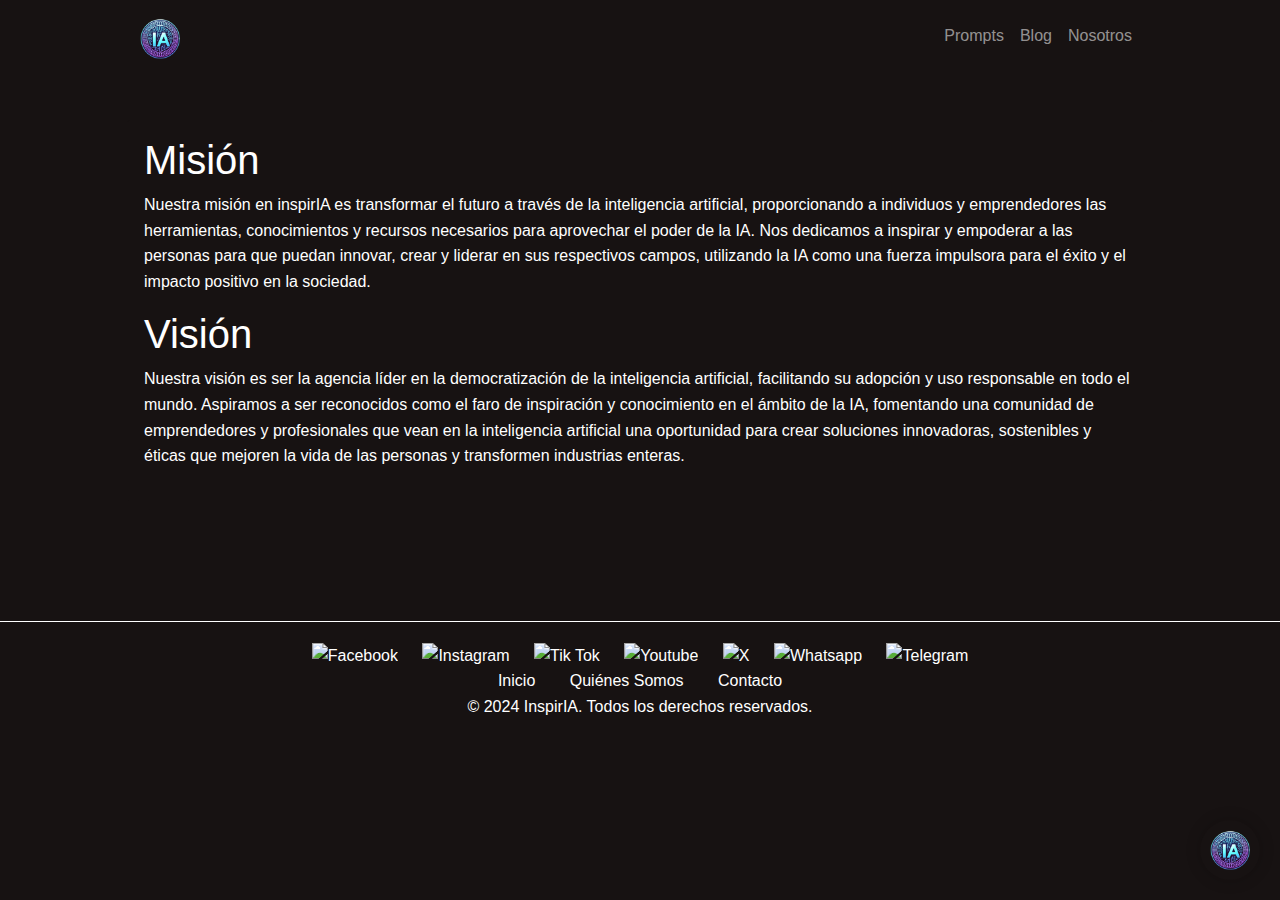
==== about.html @ 489cacd6 "Footer actualizado" ====
<!DOCTYPE html>
<html lang="es">

<head>
    <meta charset="UTF-8">
    <meta name="viewport" content="width=device-width, initial-scale=1.0">
    <meta name="description" content="">
    <meta name="keywords" content="">
    <meta name="author" content="InspirIA">

    <title>El Impacto y Futuro de la Inteligencia Artificial según Kai-Fu Lee - InspirIA</title>
    <link href="https://cdn.jsdelivr.net/npm/bootstrap@5.3.3/dist/css/bootstrap.min.css" rel="stylesheet"
        integrity="sha384-QWTKZyjpPEjISv5WaRU9OFeRpok6YctnYmDr5pNlyT2bRjXh0JMhjY6hW+ALEwIH" crossorigin="anonymous">
    <link rel="stylesheet" href="https://fonts.googleapis.com/css2?family=Montserrat:wght@400;700&display=swap">
    <link href="https://fonts.googleapis.com/css2?family=PT+Sans:ital,wght@0,400;0,700;1,400;1,700&display=swap"
        rel="stylesheet">
    <link rel="stylesheet" href="style.css">
</head>


<body>

    <!-- Navbar -->
    <nav class="navbar navbar-expand-lg navbar-dark ">
        <div class="container">
            <a class="navbar-brand" href="index.html">
                <img src="images/logoRed.png" alt="Logo" width="40" height="40" class="d-inline-block align-text-top" loading="lazy">

            </a>
            <button class="navbar-toggler" type="button" data-bs-toggle="collapse" data-bs-target="#navbarNav"
                aria-controls="navbarNav" aria-expanded="false" aria-label="Toggle navigation">
                <span class="navbar-toggler-icon"></span>
            </button>
            <div class="collapse navbar-collapse" id="navbarNav">
                <ul class="navbar-nav ms-auto">
                    <li class="nav-item">
                        <a class="nav-link" href="prompt.html">Prompts</a>
                    </li>
                    <li class="nav-item">
                        <a class="nav-link" href="blog.html">Blog</a>
                    </li>
                    <li class="nav-item">
                        <a class="nav-link" href="about.html">Nosotros</a>
                    </li>

                </ul>
            </div>
        </div>
    </nav>


    <div class="container my-5">
        <h1> Misión</h1>
            <p>Nuestra misión en inspirIA es transformar el futuro a través de la inteligencia artificial, proporcionando a individuos y emprendedores las herramientas, conocimientos y recursos necesarios para aprovechar el poder de la IA. Nos dedicamos a inspirar y empoderar a las personas para que puedan innovar, crear y liderar en sus respectivos campos, utilizando la IA como una fuerza impulsora para el éxito y el impacto positivo en la sociedad.</p>

        <h1> Visión</h1>
        <p>Nuestra visión es ser la agencia líder en la democratización de la inteligencia artificial, facilitando su adopción y uso responsable en todo el mundo. Aspiramos a ser reconocidos como el faro de inspiración y conocimiento en el ámbito de la IA, fomentando una comunidad de emprendedores y profesionales que vean en la inteligencia artificial una oportunidad para crear soluciones innovadoras, sostenibles y éticas que mejoren la vida de las personas y transformen industrias enteras.</p>
        
    </div>


    <!-- Footer -->
        <div class="footer-separatorblog"></div>
        <footer>
            <div class="footer-icons">
                <a href="#"><img width="24" height="24"
                        src="https://img.icons8.com/external-tanah-basah-basic-outline-tanah-basah/24/FFFFFF/external-facebook-social-media-tanah-basah-basic-outline-tanah-basah.png"
                        alt="Facebook"></a>
                <a href="#"><img width="25" height="25" src="https://img.icons8.com/ios/50/FFFFFF/instagram-new--v1.png"
                        alt="Instagram"></a>
                <a href="#"><img width="26" height="26" src="https://img.icons8.com/ios/50/FFFFFF/tiktok--v1.png"
                        alt="Tik Tok"></a>
                <a href="#"><img width="26" height="26" src="https://img.icons8.com/ios/50/FFFFFF/youtube-play--v1.png"
                        alt="Youtube"></a>
                <a href="#"><img width="26" height="26" src="https://img.icons8.com/ios/50/FFFFFF/twitterx--v2.png"
                        alt="X"></a>
                <a href="#"><img width="24" height="24" src="https://img.icons8.com/ios/50/FFFFFF/whatsapp--v1.png"
                        alt="Whatsapp"></a>
                <a href="#"><img width="26" height="26" src="https://img.icons8.com/ios/50/FFFFFF/telegram-app.png"
                        alt="Telegram"></a>

            </div>
            <div class="footer-links">
                <a href="index.html">Inicio</a>
                <a href="about.html">Quiénes Somos</a>
                <a href="https://wa.me/573195851408?text=Hola%2C%20me%20gustar%C3%ADa%20colaborar%20con%20ustedes!" target="_blank">Contacto</a>
            </div>
            <div class="container">
                <p>&copy; 2024 InspirIA. Todos los derechos reservados.</p>
            </div>
        </footer>

        <!-- Scripts -->
        <script src="https://cdn.jsdelivr.net/npm/bootstrap@5.3.3/dist/js/bootstrap.bundle.min.js"
            integrity="sha384-YvpcrYf0tY3lHB60NNkmXc5s9fDVZLESaAA55NDzOxhy9GkcIdslK1eN7N6jIeHz"
            crossorigin="anonymous"></script>
        <script src="https://cdn.jsdelivr.net/npm/marked/marked.min.js"></script>
        <script src="script.js"></script>
    </body>

</html>
---- style.css ----
/* Botón de iniciar conversación */
#startConversationButton {
  padding: 10px;
  border: none;
  background-color: #333;
  color: white;
  border-radius: 20px;
  cursor: pointer;
  width: 100%;
  transition: background-color 0.3s ease;
}

#startConversationButton:hover {
  background-color: #5A8BCC;

}

/* Botón de enviar mensaje */
#sendButton {
  padding: 10px;
  border: none;
  background-color: #4473B2;
  color: white;
  border-radius: 0 5px 5px 0;
  cursor: pointer;
  transition: background-color 0.3s ease;
}

#sendButton:hover {
  background-color: #5A8BCC;
}

/* Burbuja de chat */
.chat-bubble {
  position: fixed;
  bottom: 20px;
  right: 20px;
  /* Ubicada a la derecha */
  width: 60px;
  height: 60px;
  border-radius: 50%;
  background-color: #171212;
  box-shadow: 0 0 15px rgba(0, 0, 0, 0.2);
  display: flex;
  justify-content: center;
  align-items: center;
  cursor: pointer;
  z-index: 1000;
  transition: background-color 0.3s ease;
}

.chat-bubble:hover {
  background-color: #5A8BCC;
}

.chat-bubble img {
  width: 40px;
  height: 40px;
}

.chat-container {
  display: none;
  position: fixed;
  bottom: 20px;
  right: 20px;
  /* Ubicada a la derecha */
  width: 450px;
  height: 90%;
  background-color: #333;
  z-index: 1000;
  border-radius: 20px;
  font-family: 'Montserrat', sans-serif;
}

@media (min-width: 769px) {
  .chat-container {
    border: 0px solid black;
    /* Contorno negro más grueso */
  }
}

@media (min-width: 769px) {
  .chat-header {
    display: flex !important;
    visibility: visible !important;
  }
}


.chat-content-vertical {
  width: 100%;
  height: 100%;
  background-color: #F1F4F9;
  border-radius: 20px;
  display: flex;
  flex-direction: column;
}

.chat-header {
  display: flex;
  align-items: center;
  justify-content: center;
  background-color: #333;
  height: 60px;
  border-top-left-radius: 20px;
  border-top-right-radius: 20px;
  padding: 0 15px;
  position: relative;
}

.chat-header img {
  max-height: 40px;
}

.chat-header-title {
  display: flex;
}

.chat-bot-info {
  text-align: center;
  margin-top: 10px;
  margin-bottom: 10px;
}

.chat-bot-icon {
  width: 40px;
  height: 40px;
  border-radius: 50%;
}

.chat-bot-title {
  display: block;
  font-size: 14px;
  font-weight: bold;
  margin-top: 5px;
  color: #4473B2;
}

.chat-bot-subtitle {
  display: block;
  font-size: 12px;
  color: #555;
}

.chat-close {
  cursor: pointer;
  font-size: 20px;
  position: absolute;
  top: 50%;
  transform: translateY(-50%);
  right: 20px;
  background-color: transparent;
  border: none;
  border-radius: 5px;
  padding: 5px;
  transition: background-color 0.3s ease;
  color: #4473B2;
}

.chat-close:hover {
  background-color: #FF4D4D;
  color: white;
}

.chat-messages {
  flex: 1;
  overflow-y: auto;
  border: 1px solid #E0E0E0;
  border-radius: 10px;
  padding: 10px;
  margin: 10px;
  font-size: 14px;
  color: #333;
  background-color: #FFFFFF;
}

.chat-messages p {
  margin: 0 0 10px;
}

.chat-input-container {
  display: flex;
  padding: 10px;
  border-top: 1px solid #E0E0E0;
  background-color: #F1F4F9;
}

.chat-input-container input {
  flex: 1;
  padding: 10px;
  border: 1px solid #E0E0E0;
  border-radius: 5px 0 0 5px;
  background-color: #FFFFFF;
  color: #333;
}

.chat-input-container button {
  padding: 10px;
  border: none;
  background-color: #4473B2;
  color: white;
  border-radius: 0 5px 5px 0;
  cursor: pointer;
}

@media (max-width: 768px) {
  .chat-container {
    width: 100%;
    height: 100%;
    right: 0;
    /* Ubicada a la derecha */
    bottom: 0;
    border-radius: 0;
  }

  .chat-input-container {
    display: flex;
    padding: 10px;
    border-top: 1px solid #E0E0E0;
    width: 100%;
    background-color: #F1F4F9;
  }

  .chat-input-container input {
    flex: 1;
    padding: 10px;
    border: 1px solid #E0E0E0;
    border-radius: 0;
    background-color: #FFFFFF;
    color: #333;
  }

  .chat-input-container button {
    padding: 10px;
    border: none;
    background-color: #4473B2;
    color: white;
    border-radius: 0;
    cursor: pointer;
    flex-shrink: 0;
  }

  .chat-header {
    height: 60px;
    border-top-left-radius: 0;
    border-top-right-radius: 0;
    padding: 0 15px;
    position: relative;
  }

  .chat-messages {
    flex: 1;
    overflow-y: auto;
    border: 1px solid #E0E0E0;
    border-radius: 0;
    padding: 10px;
    margin: 0;
    font-size: 14px;
    color: #333;
    background-color: #FFFFFF;
  }
}

@media (max-width: 768px) {

  /* Ajustes para el botón de iniciar conversación */
  #startConversationButton {
    padding: 10px;
    border-radius: 20px;
    width: calc(100% - 20px);
    /* Asegurarse que el botón no se corte */
    margin: 10px;
    /* Añadir márgenes alrededor del botón */
    box-sizing: border-box;
    /* Para incluir el padding en el ancho total */
  }

  /* Ajustes para el botón de enviar mensaje */
  #sendButton {
    border-radius: 0 5px 5px 0;
    margin: 0 10px 10px 0;
    /* Añadir margen inferior */
    box-sizing: border-box;
    /* Para incluir el padding en el ancho total */
  }

  /* Ajustes para el input de chat */
  .chat-input-container input {
    border-radius: 5px 0 0 5px;
    margin: 0 0 10px 10px;
    /* Añadir margen inferior */
    box-sizing: border-box;
    /* Para incluir el padding en el ancho total */
  }

  /* Ajustes generales para asegurar el centrado y alineación */
  .chat-input-container {
    display: flex;
    padding: 10px;
    /* Añadir padding alrededor */
    box-sizing: border-box;
    /* Para incluir el padding en el ancho total */
  }
}

.user-message {
  justify-content: flex-end;
  margin-right: 0;
  margin-left: auto;
  /* Asegura que la burbuja del usuario no tenga margen derecho */
}

.assistant-message {
  justify-content: flex-start;
  margin-left: 0;
  margin-right: auto;
  /* Asegura que la burbuja del asistente no tenga margen izquierdo */
}

.message-wrapper {
  display: flex;
  margin-bottom: 5px;
  /* Aumentar el espaciado entre los mensajes */
  padding: 5px;
  max-width: 100%;
  /* Permitir que las burbujas ocupen hasta el ancho completo */
}

.message-bubble {
  display: inline-flex;
  padding: 10px;
  border-radius: 10px;
  position: relative;
  font-size: 14px;
  word-wrap: break-word;
  max-width: 80%;
  align-items: center;
}


.user-message .message-bubble {
  background-color: #c4d8f8;
  /* Color similar a WhatsApp para el usuario */
  color: #000;
  /* Texto negro */
  border-top-right-radius: 0;
  justify-content: flex-end;
  align-self: flex-end;
}

.assistant-message .message-bubble {
  display: flex;
  align-items: center;
  background-color: #ececec;
  color: #000;
  border-top-left-radius: 0;
  justify-content: flex-start;
  align-self: flex-start;
}

.assistant-icon {
  width: 20px;
  height: 20px;
  margin-right: 10px;
}

.message-text {
  display: inline-block;
  max-width: 100%;
  /* Ajustar según el tamaño de la imagen */
}



/* Estilos para el nombre del remitente */
.message-bubble strong {
  display: block;
  margin-bottom: 5px;
}





/* Estilos pagina princpal */

/* Estilos base y de reinicio */
* {
  margin: 0;
  padding: 0;
  box-sizing: border-box;
}

body {
  font-family: Arial, sans-serif;
  line-height: 1.6;
  color: #F1F4F9;
  background-color: #171212
}

.title {
  font-family: 'PT Sans', sans-serif;
  font-style: italic;
  font-weight: 900;
  
}
#animating-word {
    display: inline-block;
}

.cursor {
  display: inline-block;
  margin-left: 2px;
  opacity: 1;
  animation: blink 1s infinite;
}

@keyframes blink {
  0%, 50% {
      opacity: 1;
  }
  50.01%, 100% {
      opacity: 0;
  }
}




.container {
  width: 80%;
  margin: auto;
  overflow: hidden;
}

/* Estilos de navegación, importado de Bootsrap */

/* Estilos de la sección hero */
.hero {
  background: #171212;
  padding: 8rem 0 4rem;
  text-align: center;
  position: relative;
  overflow: hidden;
}

.hero h1 {
  font-size: 3.5rem;
  margin-bottom: 1rem;
}

.hero p {
  font-size: 1.5rem;
  margin-bottom: 2rem;
}

.btn {
  display: inline-block;
  background: #6d0ae6;
  color: #fff;
  padding: 0.75rem 1.5rem;
  text-decoration: none;
  border-radius: 5px;
  transition: background 0.3s ease;
}

.btn:hover {
  background: #57b9ea;
}

/* Estilos de la sección de cursos destacados */
.featured-courses {
  padding: 4rem 0;
  background: #171212;
}

.course-cards {
  display: flex;
  justify-content: space-between;
  flex-wrap: wrap;
}

.course-card {
  width: calc(33.33% - 1rem);
  margin-bottom: 2rem;
  box-shadow: 6px 9px 4px rgb(58, 63, 223, 0.1);
  border-radius: 5px;
  overflow: hidden;
  transition: transform 0.3s ease; /* Agregado para la transición suave */
  cursor: pointer; /* Cambia el cursor al puntero para indicar que es clicable */
}

.course-card:hover {
  transform: scale(1.09); /* Agranda la tarjeta al pasar el cursor */
}

.course-card img {
  width: 100%;
  height: 200px;
  object-fit: cover;
}

.course-card-content {
  padding: 1rem;
}

.course-card-content a {
  text-decoration: none;
  color: inherit;
}

.course-card-content a:hover {
  text-decoration: underline;
}


/* Media query para pantallas más pequeñas (tablets) */
@media (max-width: 768px) {
  .course-card {
    width: calc(50% - 1rem);
    /* Dos tarjetas por fila */
  }
}

/* Media query para pantallas aún más pequeñas (móviles) */
@media (max-width: 480px) {
  .course-card {
    width: 100%;
    /* Una tarjeta por fila */
    margin-bottom: 2rem;
  }
}


/* Estilos de la sección de rutas de aprendizaje */
.learning-paths {
  position: relative;
  /* Necesario para que el pseudo-elemento se posicione correctamente */
  padding: 4rem 0;
  text-align: center;
  color: #fff;
  /* Cambia el color del texto si es necesario para que sea legible sobre la imagen */
}

.learning-paths::before {
  content: "";
  position: absolute;
  top: 0;
  left: 0;
  width: 100%;
  height: 100%;
  background: url('images/f1.webp') no-repeat center center/cover;
  /* Ajusta la ruta a tu imagen */
  opacity: 0.1;
  /* Ajusta la opacidad aquí */
  z-index: -1;
  /* Envía la imagen detrás del contenido */
}



/* Estilos de la sección de historias de éxito */
.success-stories {
  padding: 4rem 0;
  background: #171212;
  overflow: hidden;
}

.testimonials {
  display: flex;
  animation: scroll 70s linear infinite;
}

.testimonial {
  flex: 0 0 100%;
  padding: 1rem;
  box-sizing: border-box;
}

@keyframes scroll {
  0% {
    transform: translateX(0);
  }

  100% {
  transform: translateX(calc(-100% * 6)); /* Ajusta el número de testimonios */
  }
}

/* Estilos del pie de página */
footer {
  background: #171212;
  color: #fff;
  padding: 2rem 0;
  text-align: center;
}

footer ul {
  display: flex;
  justify-content: center;
  list-style: none;
  margin-bottom: 1rem;
}

footer ul li {
  padding: 0 1rem;
}

footer a {
  color: #fff;
  text-decoration: none;
}

/* Estilos del Blog */



.container.my-5 {
  background-color: #171212;
  /* Fondo negro */
  color: #fff;
  /* Texto blanco */
  padding: 1rem;
  /* Añadir un poco de relleno para que el contenido no esté pegado al borde */
  border-radius: 0.1rem;
  /* Bordes redondeados opcionales */
}


.navbar {
  background-color: #171212;
  /* Fondo oscuro personalizado */
}

.carousel-item img {
  opacity: 0.4;
}
.carousel-caption {
  text-align: center;
}

.carousel-caption button {
  margin-top: 10px;
  background-color: transparent;
  border: 2px solid #fff;
  color: #fff;
  font-size: 1rem;
}

@media (max-width: 576px) {
  .carousel-caption h5{
    font-size: 1.25rem; /* Tamaño más pequeño para pantallas móviles */
  }
  .carousel-caption button {
    font-size: 0.875rem; /* Botón más pequeño para pantallas móviles */
    padding: 0.5rem 1rem; /* Aumentar el tamaño de botón para facilitar el clic */
  }
}


/*Footer*/

.footer-separator {
  width: 100%;
  border-top: 1px solid #fff;
  margin-top: 20px;
}
.footer-separatorblog {
  width: 100%;
  border-top: 1px solid #fff;
  margin-top: 120px;
}
footer {
  padding: 20px 0;
  background-color: #171212;
  text-align: center;
}
.footer-icons a {
  margin: 0 10px;
  color: #fff;
}
.footer-links a {
  margin: 0 15px;
  color: #fff;
  text-decoration: none;
}
@media (max-width: 768px) {
  .footer-icons a {
    margin: 0 5px;
  }
  .footer-links a {
    display: block;
    margin: 5px 0;
  }
}


/* Estilos para prompts */
.accordion-button {
  background-color: #171212;
  color: white;
}

.accordion-body {
  background-color: #171212;
  color: white;
}

.subitem {
  display: flex;
  justify-content: space-between;
  padding: 5px;
  border-bottom: 1px solid #333;
}

.subitem:last-child {
  border-bottom: none;
}

.copy-icon {
  cursor: pointer;
  color: white;
}

/*Figura blog*/
img {
    max-width: 100%;
    height: auto;
}
figcaption {
    font-size: 0.9em;
    text-align: center;
    margin-top: 5px;
}
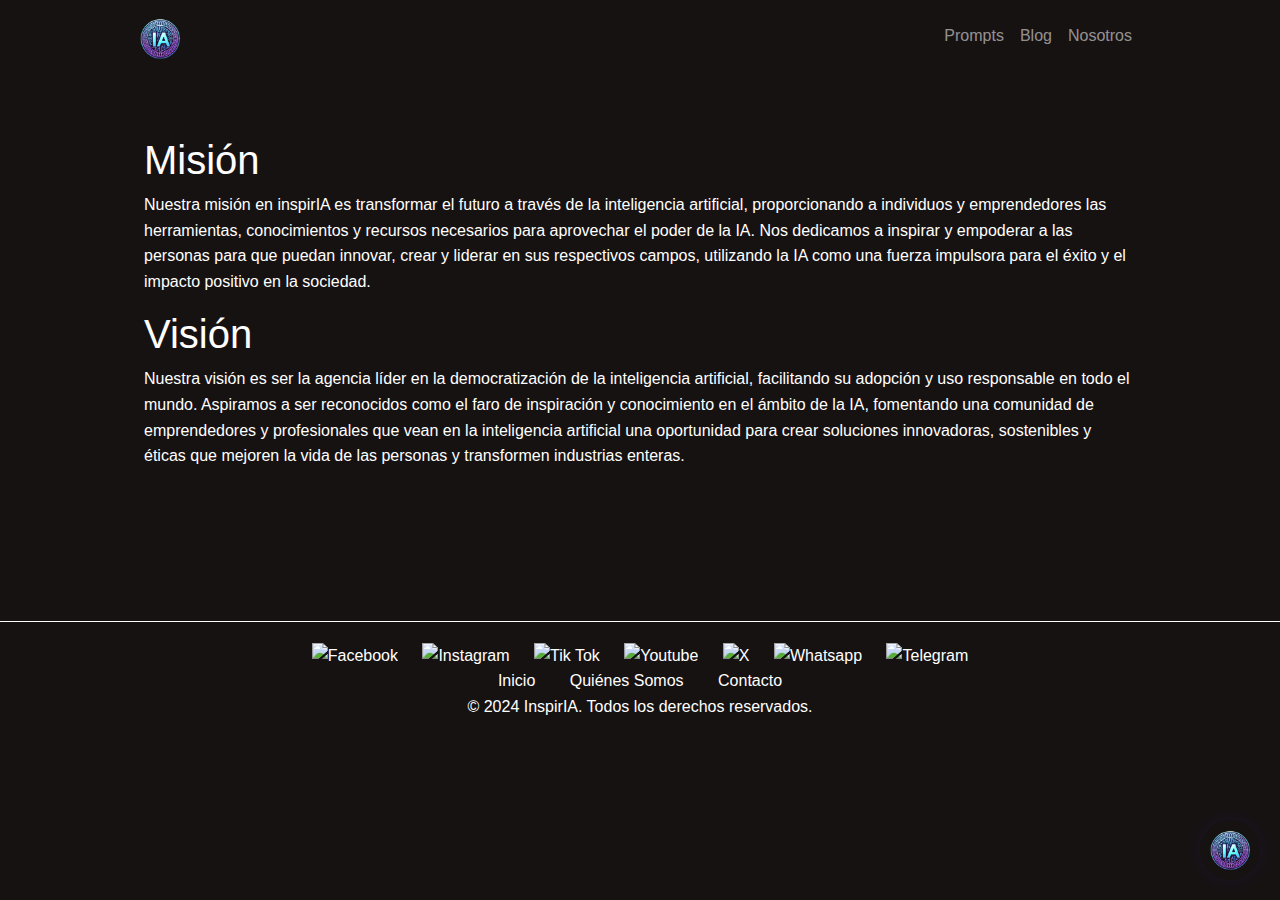
==== commit 30b381b9: "Icono actualizado en todas las paginas" ====
--- a/about.html
+++ b/about.html
@@ -9,6 +9,7 @@
     <meta name="author" content="InspirIA">
 
     <title>El Impacto y Futuro de la Inteligencia Artificial según Kai-Fu Lee - InspirIA</title>
+    <link rel="icon" sizes="16x16" href="images/logoRed.png" type="image/png">
     <link href="https://cdn.jsdelivr.net/npm/bootstrap@5.3.3/dist/css/bootstrap.min.css" rel="stylesheet"
         integrity="sha384-QWTKZyjpPEjISv5WaRU9OFeRpok6YctnYmDr5pNlyT2bRjXh0JMhjY6hW+ALEwIH" crossorigin="anonymous">
     <link rel="stylesheet" href="https://fonts.googleapis.com/css2?family=Montserrat:wght@400;700&display=swap">
@@ -21,26 +22,25 @@
 <body>
 
     <!-- Navbar -->
-    <nav class="navbar navbar-expand-lg navbar-dark ">
+    <nav class="navbar navbar-expand-lg navbar-dark  ">
         <div class="container">
-            <a class="navbar-brand" href="index.html">
-                <img src="images/logoRed.png" alt="Logo" width="40" height="40" class="d-inline-block align-text-top" loading="lazy">
+          <a class="navbar-brand" href="/home">
+            <img src="/images/logoRed.png" alt="Logo" width="40" height="40" class="d-inline-block align-text-top" loading="lazy">
 
-            </a>
-            <button class="navbar-toggler" type="button" data-bs-toggle="collapse" data-bs-target="#navbarNav"
-                aria-controls="navbarNav" aria-expanded="false" aria-label="Toggle navigation">
+          </a>
+            <button class="navbar-toggler" type="button" data-bs-toggle="collapse" data-bs-target="#navbarNav" aria-controls="navbarNav" aria-expanded="false" aria-label="Toggle navigation">
                 <span class="navbar-toggler-icon"></span>
             </button>
             <div class="collapse navbar-collapse" id="navbarNav">
                 <ul class="navbar-nav ms-auto">
                     <li class="nav-item">
-                        <a class="nav-link" href="prompt.html">Prompts</a>
+                        <a class="nav-link" href="/prompt">Prompts</a>
                     </li>
                     <li class="nav-item">
-                        <a class="nav-link" href="blog.html">Blog</a>
+                        <a class="nav-link" href="/blog">Blog</a>
                     </li>
                     <li class="nav-item">
-                        <a class="nav-link" href="about.html">Nosotros</a>
+                        <a class="nav-link" href="/about">Nosotros</a>
                     </li>
 
                 </ul>
--- a/style.css
+++ b/style.css
@@ -2,7 +2,7 @@
 #startConversationButton {
   padding: 10px;
   border: none;
-  background-color: #333;
+  background-color: #171212;
   color: white;
   border-radius: 20px;
   cursor: pointer;
@@ -19,7 +19,7 @@
 #sendButton {
   padding: 10px;
   border: none;
-  background-color: #4473B2;
+  background-color: #171212;
   color: white;
   border-radius: 0 5px 5px 0;
   cursor: pointer;
@@ -40,7 +40,7 @@
   height: 60px;
   border-radius: 50%;
   background-color: #171212;
-  box-shadow: 0 0 15px rgba(0, 0, 0, 0.2);
+  box-shadow: 0 0 15px rgb(58, 63, 223, 0.1);
   display: flex;
   justify-content: center;
   align-items: center;
@@ -66,7 +66,7 @@
   /* Ubicada a la derecha */
   width: 450px;
   height: 90%;
-  background-color: #333;
+  background-color: #171212;
   z-index: 1000;
   border-radius: 20px;
   font-family: 'Montserrat', sans-serif;
@@ -133,13 +133,13 @@
   font-size: 14px;
   font-weight: bold;
   margin-top: 5px;
-  color: #4473B2;
+  color: #171212;
 }
 
 .chat-bot-subtitle {
   display: block;
   font-size: 12px;
-  color: #555;
+  color: #171212;
 }
 
 .chat-close {
@@ -181,8 +181,8 @@
 .chat-input-container {
   display: flex;
   padding: 10px;
-  border-top: 1px solid #E0E0E0;
-  background-color: #F1F4F9;
+  border-top: 1px solid #ad8ff5;
+  background-color: #FFFFFF;
 }
 
 .chat-input-container input {
